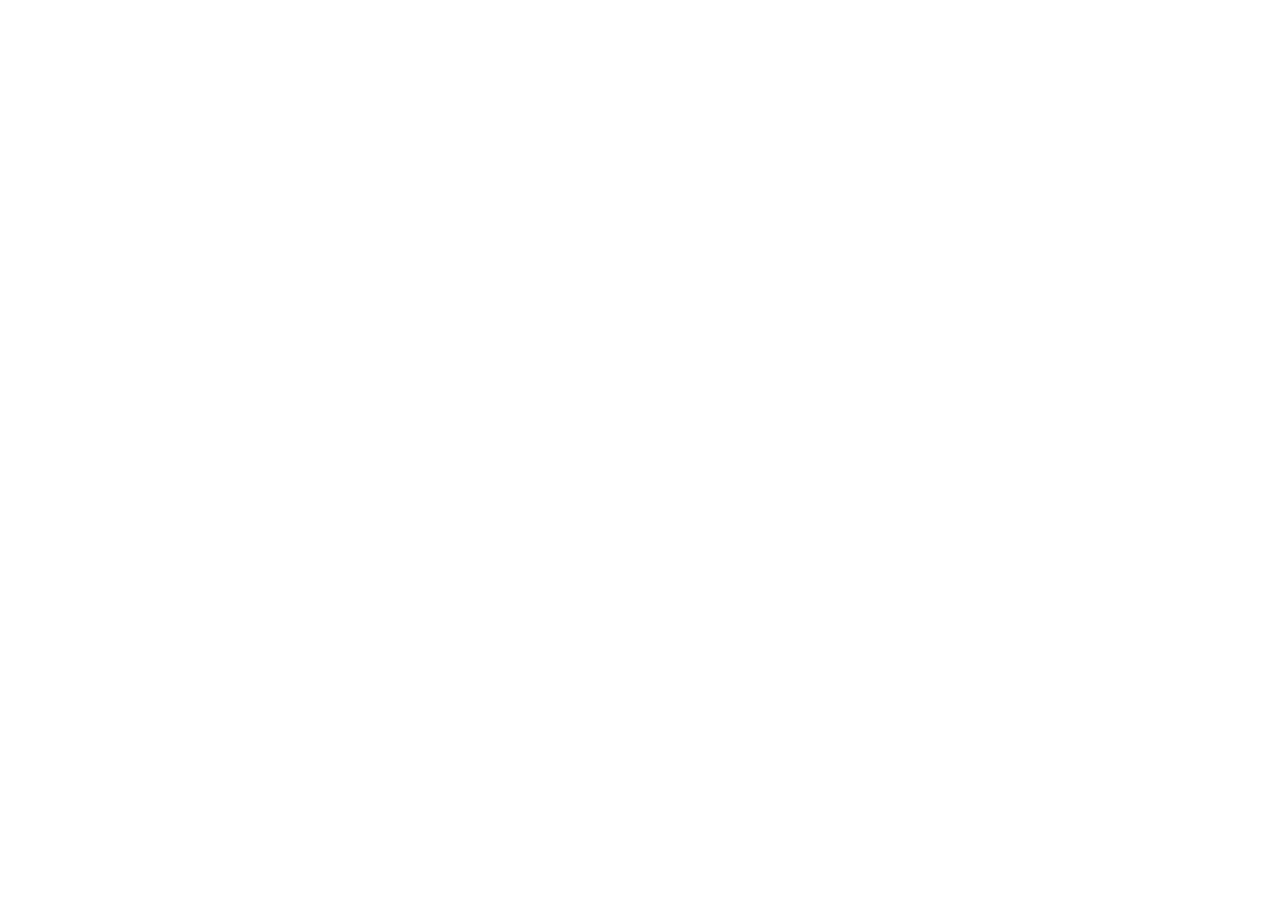
==== index.html @ 87200c63 "Add files via upload" ====
<!DOCTYPE html>
<html lang="en">
<head>
    <meta charset="UTF-8">
    <meta name="viewport" content="width=device-width, initial-scale=1.0">
    <title>Variables</title>
</head>
<body>
    <script src="task1.js"></script>
</body>
</html>
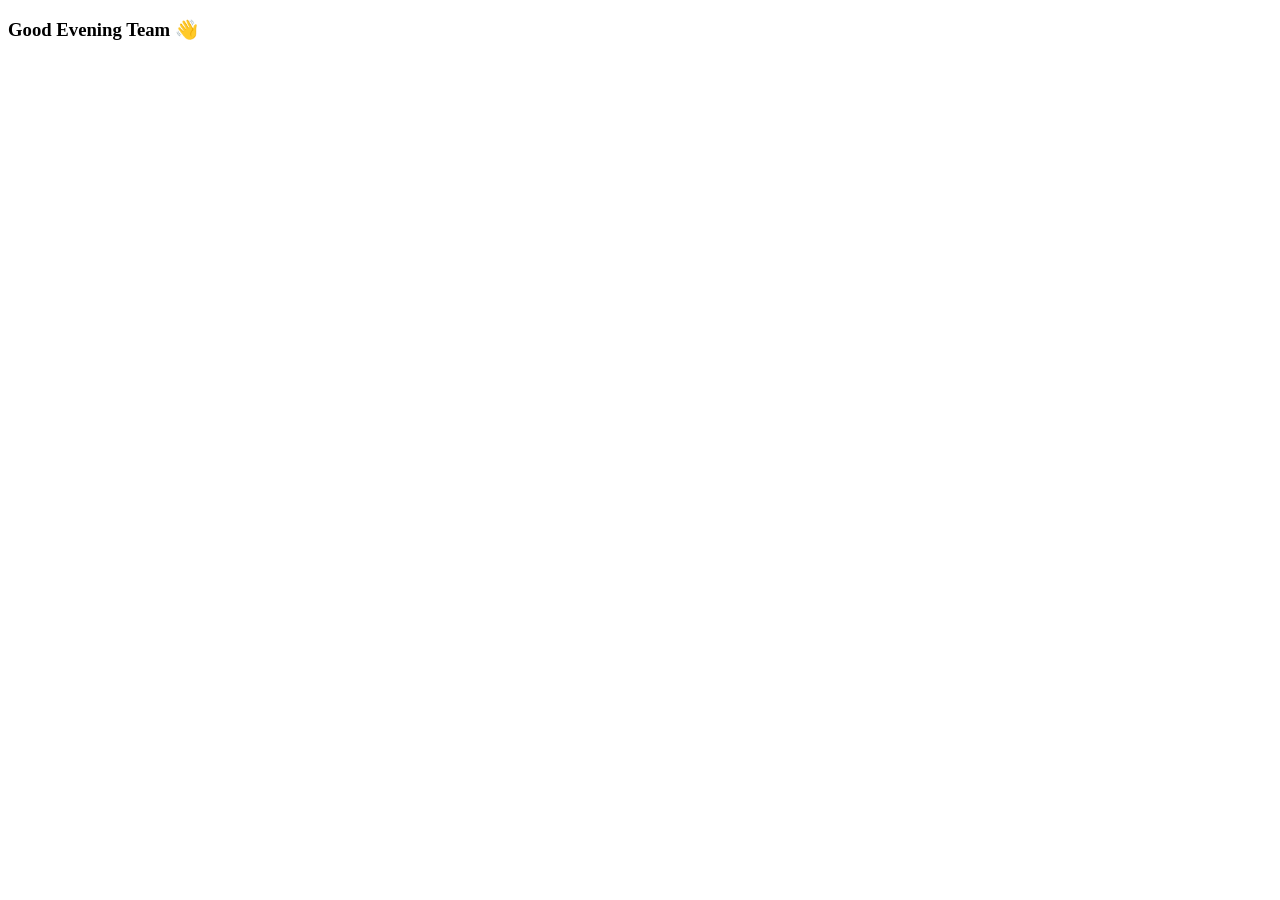
==== commit f1a6c97d: "Add files via upload" ====
--- a/index.html
+++ b/index.html
@@ -7,5 +7,7 @@
 </head>
 <body>
     <script src="task1.js"></script>
+    <script src="task2.js"></script>
+
 </body>
 </html>
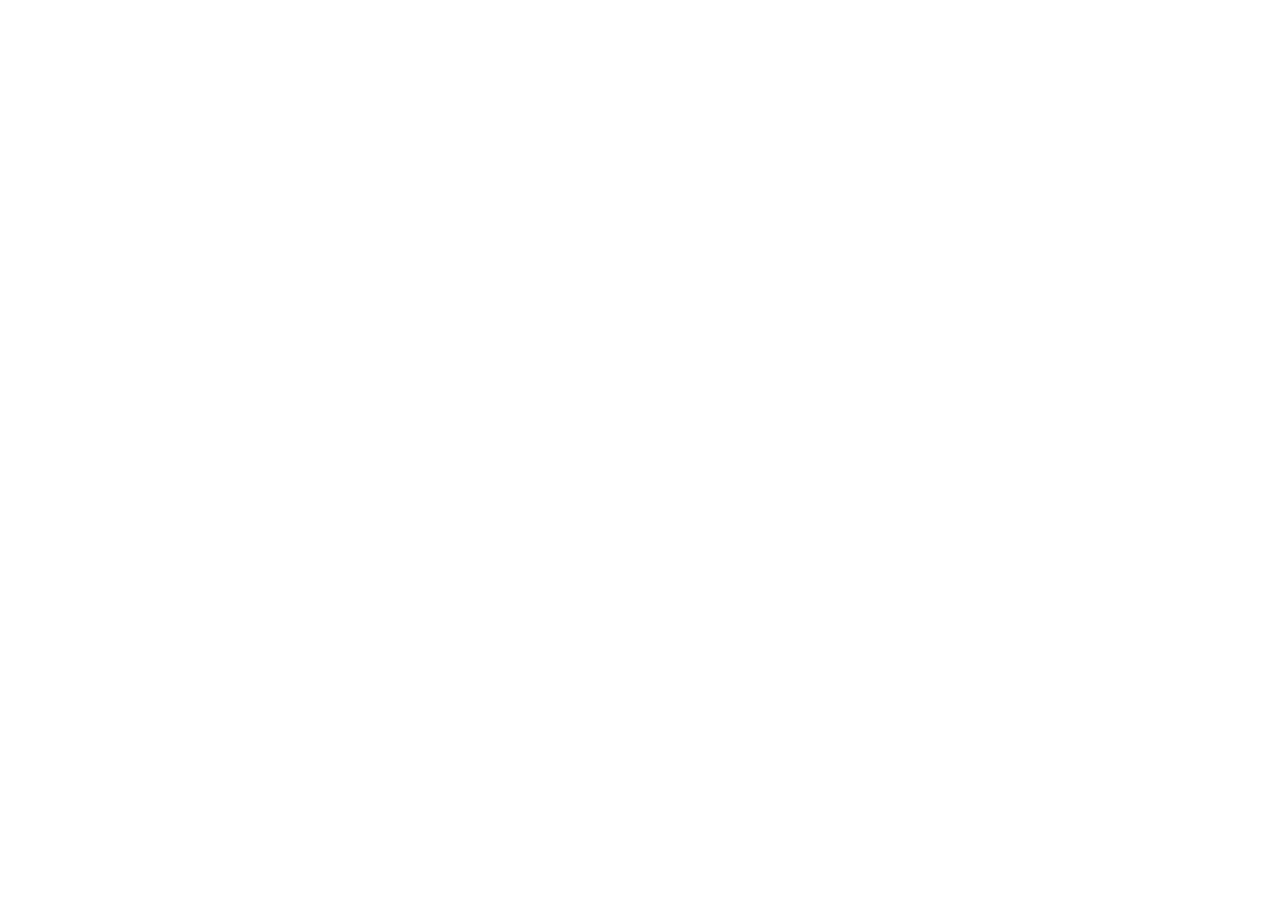
==== commit 43c9f2c8: "adding files" ====
--- a/index.html
+++ b/index.html
@@ -3,11 +3,15 @@
 <head>
     <meta charset="UTF-8">
     <meta name="viewport" content="width=device-width, initial-scale=1.0">
-    <title>Variables</title>
+    <title>javascript tasks</title>
 </head>
 <body>
-    <script src="task1.js"></script>
-    <script src="task2.js"></script>
-
+    <script src="./js/task1.js"></script>
+    <script src="./js/task2.js"></script>
+    <script src="./js/task3.js"></script>           
+    <script src="./js/task4.js"></script>
+    <script src="./js/task5.js"></script>
+    <script src="./js/task6.js"></script>
+    <script src="./js/task7.js"></script>
 </body>
 </html>
